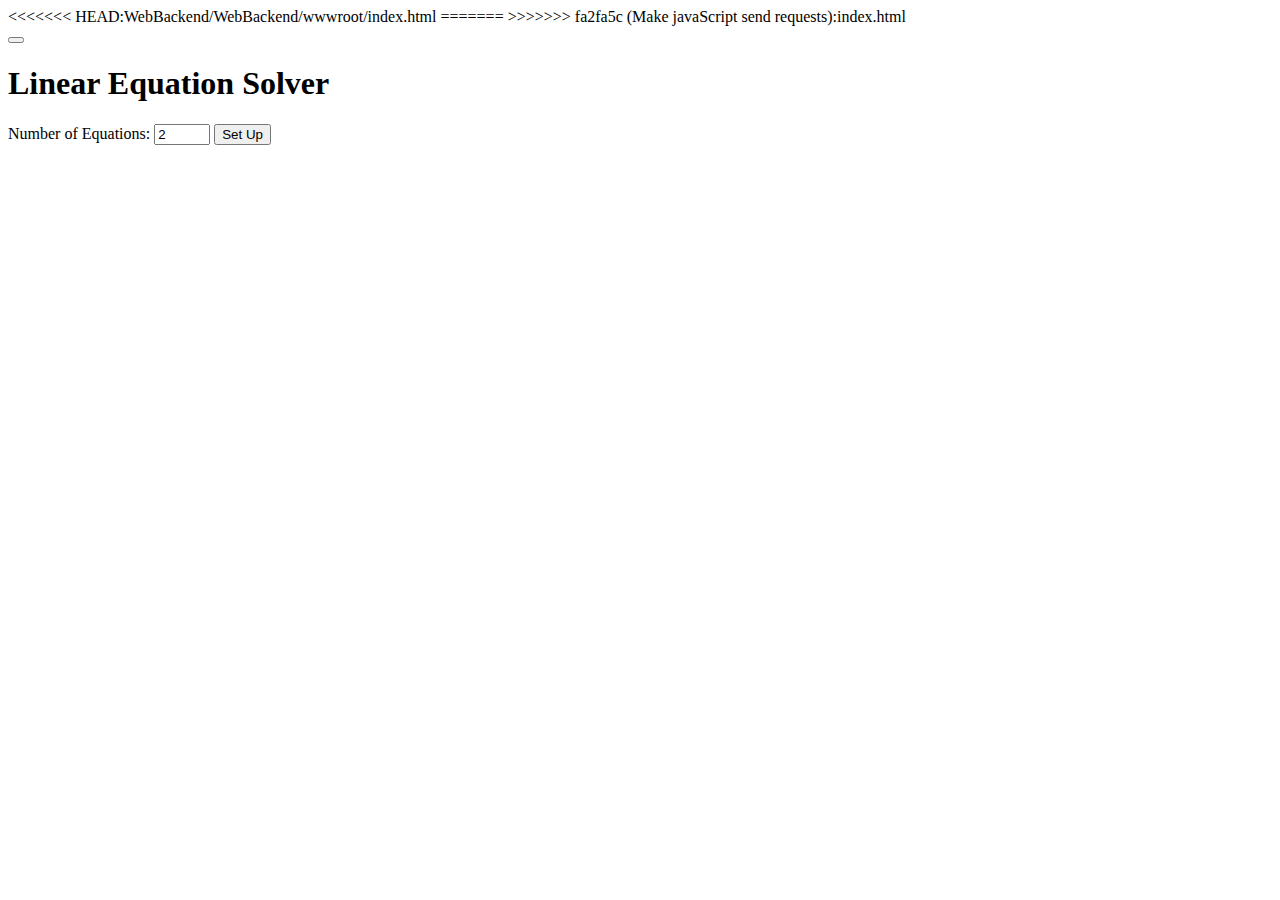
==== WebBackend/WebBackend/wwwroot/index.html @ b83d8da0 "Make javaScript send requests" ====
<!DOCTYPE html>
<html lang="en">
<head>
    <meta charset="UTF-8">
    <meta name="viewport" content="width=device-width, initial-scale=1.0">
    <title>Linear Equation Solver</title>
    <link rel="stylesheet" href="styles.css">
<<<<<<< HEAD:WebBackend/WebBackend/wwwroot/index.html
    <script src="script.js" defer></script>
=======
    
>>>>>>> fa2fa5c (Make javaScript send requests):index.html
</head>
<body>
<div id="notification-container"></div>
<div class="header">
    <button id="login-button" onclick="window.location.href='login.html'"></button>
</div>
<div class="container">
    <h1>Linear Equation Solver</h1>
    <form id="setup-form">
        <label for="num-eqs">Number of Equations:</label>
        <input type="number" id="num-eqs" min="2" max="10" value="2">
        <button type="button" onclick="setupForm()">Set Up</button>
    </form>
    <div id="Solution"></div>
    <form id="solver-form" style="display: none;">
        <div id="equations"></div>
        <button type="button" onclick="SolveRequest()">Solve</button>
        <button type="button" onclick="goToMain()">Back</button>
    </form>
</div>
</body>
</html>
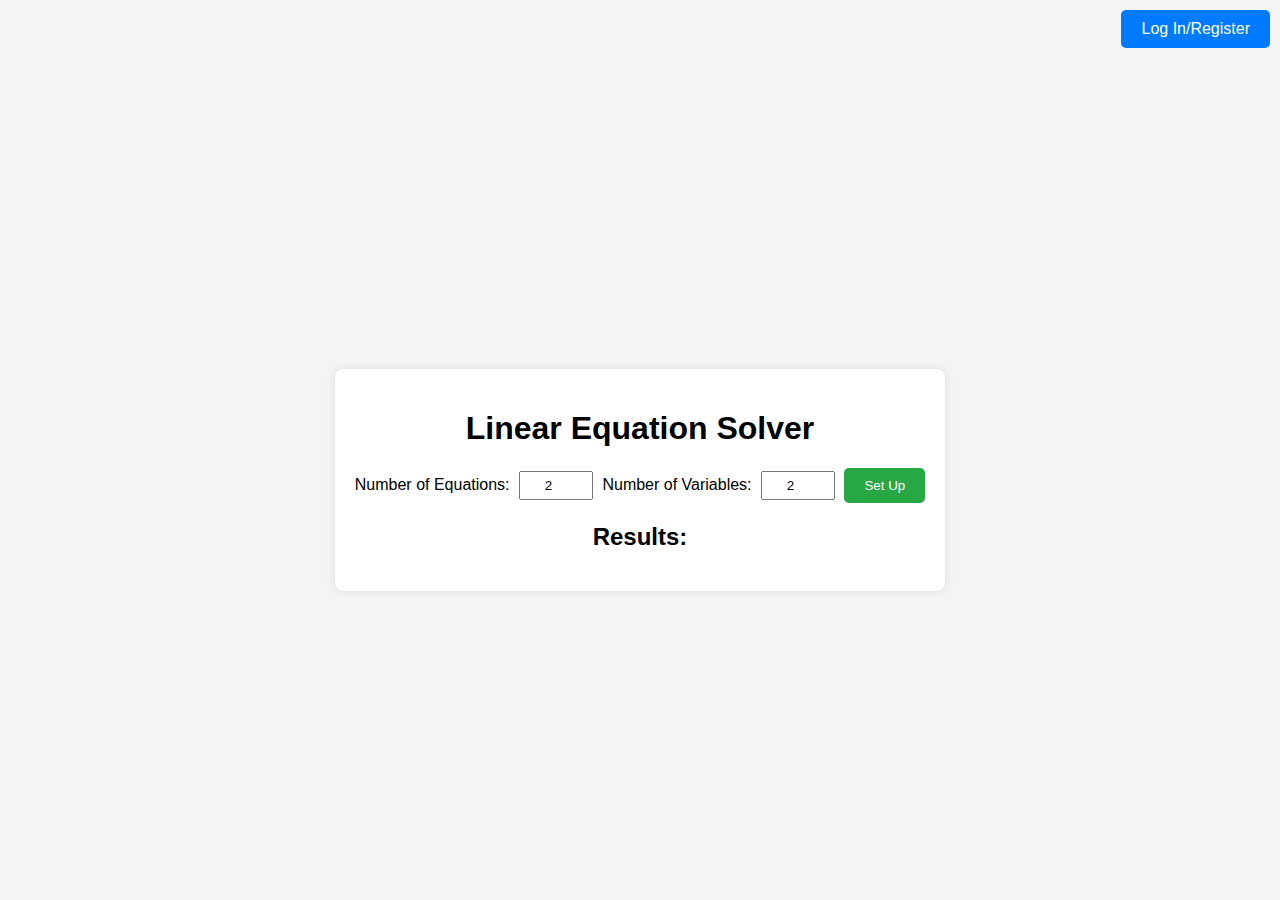
==== commit 758e2aa4: "Rearenge Project. Implement Entity Framework functional. Make server actually respond to requests" ====
--- a/WebBackend/WebBackend/wwwroot/index.html
+++ b/WebBackend/WebBackend/wwwroot/index.html
@@ -5,30 +5,29 @@
     <meta name="viewport" content="width=device-width, initial-scale=1.0">
     <title>Linear Equation Solver</title>
     <link rel="stylesheet" href="styles.css">
-<<<<<<< HEAD:WebBackend/WebBackend/wwwroot/index.html
-    <script src="script.js" defer></script>
-=======
-    
->>>>>>> fa2fa5c (Make javaScript send requests):index.html
 </head>
 <body>
-<div id="notification-container"></div>
 <div class="header">
-    <button id="login-button" onclick="window.location.href='login.html'"></button>
+    <button class="login-button" onclick="window.location.href='login.html'">Log In/Register</button>
 </div>
 <div class="container">
     <h1>Linear Equation Solver</h1>
     <form id="setup-form">
         <label for="num-eqs">Number of Equations:</label>
-        <input type="number" id="num-eqs" min="2" max="10" value="2">
+        <input type="number" id="num-eqs" min="1" max="10" value="2">
+        <label for="num-vars">Number of Variables:</label>
+        <input type="number" id="num-vars" min="1" max="10" value="2">
         <button type="button" onclick="setupForm()">Set Up</button>
     </form>
-    <div id="Solution"></div>
     <form id="solver-form" style="display: none;">
         <div id="equations"></div>
-        <button type="button" onclick="SolveRequest()">Solve</button>
-        <button type="button" onclick="goToMain()">Back</button>
+        <button type="button" onclick="solve()">Solve</button>
     </form>
+    <div id="result">
+        <h2>Results:</h2>
+        <p id="solution"></p>
+    </div>
 </div>
+<script src="script.js"></script>
 </body>
 </html>
--- a/WebBackend/WebBackend/wwwroot/styles.css
+++ b/WebBackend/WebBackend/wwwroot/styles.css
@@ -0,0 +1,67 @@
+body {
+    font-family: Arial, sans-serif;
+    background-color: #f4f4f4;
+    margin: 0;
+    padding: 0;
+    display: flex;
+    justify-content: center;
+    align-items: center;
+    height: 100vh;
+}
+
+.header {
+    position: absolute;
+    top: 10px;
+    right: 10px;
+}
+
+.login-button {
+    background-color: #007bff;
+    color: white;
+    border: none;
+    padding: 10px 20px;
+    border-radius: 5px;
+    cursor: pointer;
+    font-size: 16px;
+}
+
+.login-button:hover {
+    background-color: #0056b3;
+}
+
+.container {
+    background: #fff;
+    padding: 20px;
+    border-radius: 8px;
+    box-shadow: 0 0 10px rgba(0, 0, 0, 0.1);
+    text-align: center;
+    margin-top: 60px;
+}
+
+form {
+    margin-bottom: 20px;
+}
+
+input {
+    width: 60px;
+    margin: 0 5px;
+    padding: 5px;
+    text-align: center;
+}
+
+button {
+    background-color: #28a745;
+    color: white;
+    border: none;
+    padding: 10px 20px;
+    border-radius: 5px;
+    cursor: pointer;
+}
+
+button:hover {
+    background-color: #218838;
+}
+
+#result {
+    margin-top: 20px;
+}
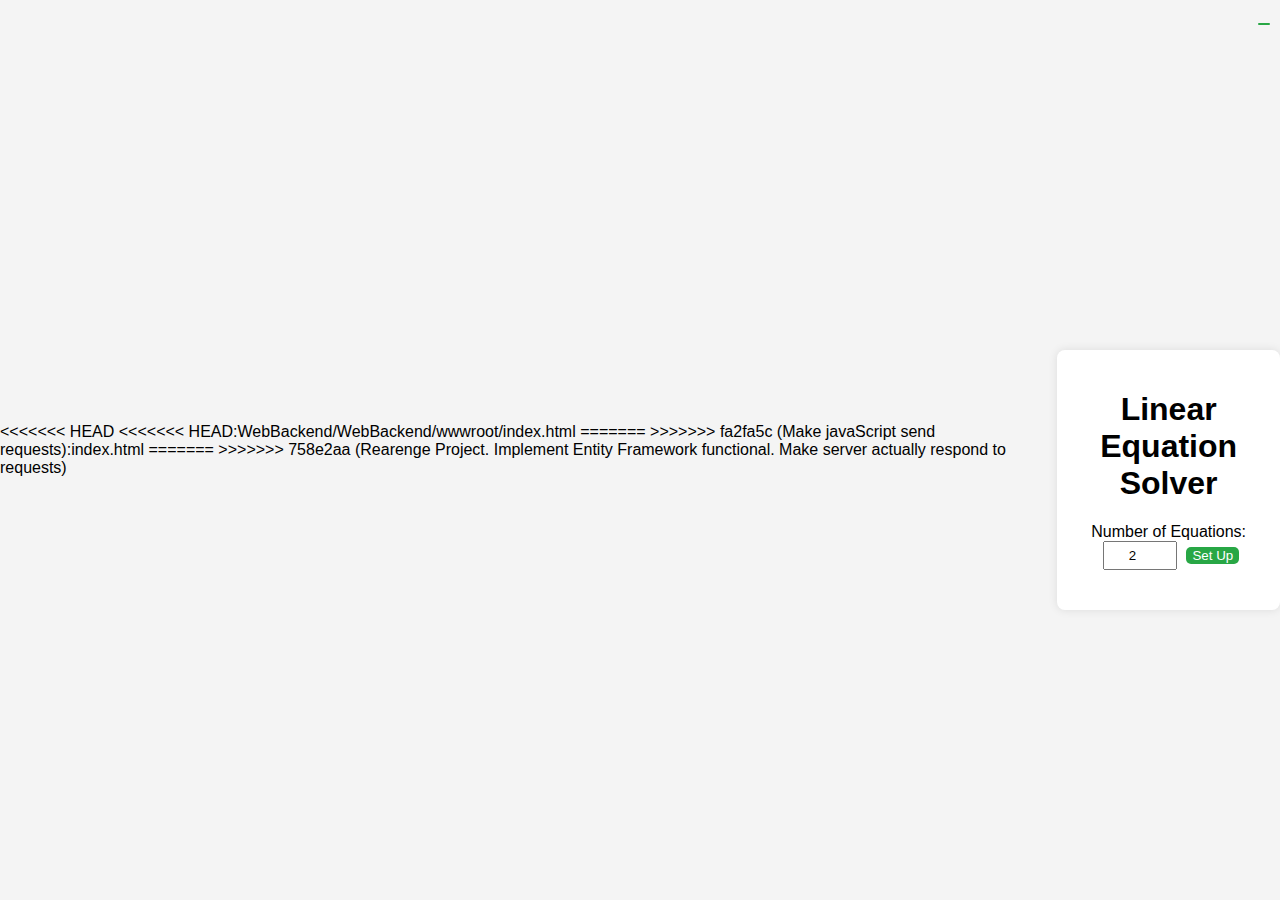
==== commit 185573ba: "Rearenge Project. Implement Entity Framework functional. Make server actually respond to requests" ====
--- a/WebBackend/WebBackend/wwwroot/index.html
+++ b/WebBackend/WebBackend/wwwroot/index.html
@@ -5,29 +5,33 @@
     <meta name="viewport" content="width=device-width, initial-scale=1.0">
     <title>Linear Equation Solver</title>
     <link rel="stylesheet" href="styles.css">
+<<<<<<< HEAD
+<<<<<<< HEAD:WebBackend/WebBackend/wwwroot/index.html
+    <script src="script.js" defer></script>
+=======
+    
+>>>>>>> fa2fa5c (Make javaScript send requests):index.html
+=======
+>>>>>>> 758e2aa (Rearenge Project. Implement Entity Framework functional. Make server actually respond to requests)
 </head>
 <body>
+<div id="notification-container"></div>
 <div class="header">
-    <button class="login-button" onclick="window.location.href='login.html'">Log In/Register</button>
+    <button id="login-button" onclick="window.location.href='login.html'"></button>
 </div>
 <div class="container">
     <h1>Linear Equation Solver</h1>
     <form id="setup-form">
         <label for="num-eqs">Number of Equations:</label>
-        <input type="number" id="num-eqs" min="1" max="10" value="2">
-        <label for="num-vars">Number of Variables:</label>
-        <input type="number" id="num-vars" min="1" max="10" value="2">
+        <input type="number" id="num-eqs" min="2" max="10" value="2">
         <button type="button" onclick="setupForm()">Set Up</button>
     </form>
+    <div id="Solution"></div>
     <form id="solver-form" style="display: none;">
         <div id="equations"></div>
-        <button type="button" onclick="solve()">Solve</button>
+        <button type="button" onclick="SolveRequest()">Solve</button>
+        <button type="button" onclick="goToMain()">Back</button>
     </form>
-    <div id="result">
-        <h2>Results:</h2>
-        <p id="solution"></p>
-    </div>
 </div>
-<script src="script.js"></script>
 </body>
 </html>
--- a/WebBackend/WebBackend/wwwroot/styles.css
+++ b/WebBackend/WebBackend/wwwroot/styles.css
@@ -53,6 +53,10 @@
     background-color: #28a745;
     color: white;
     border: none;
+<<<<<<< HEAD
+    margin: 20px;
+=======
+>>>>>>> 758e2aa (Rearenge Project. Implement Entity Framework functional. Make server actually respond to requests)
     padding: 10px 20px;
     border-radius: 5px;
     cursor: pointer;
@@ -65,3 +69,84 @@
 #result {
     margin-top: 20px;
 }
+<<<<<<< HEAD
+
+table {
+    width: 100%;
+    border-collapse: collapse;
+}
+
+th, td {
+    padding: 5px;
+    border: 1px solid #ddd;
+    text-align: center;
+}
+
+th {
+    background-color: #f2f2f2;
+    position: sticky;
+    top: 0;
+    z-index: 1;
+}
+
+th:nth-child(1), td:nth-child(1) {
+    width: 5%;
+}
+th:nth-child(2), td:nth-child(2) {
+    width: 60%;
+}
+th:nth-child(3), td:nth-child(3) {
+    width: 25%;
+}
+th:nth-child(4), td:nth-child(4) {
+    width: 10%;
+}
+
+.delete-btn {
+    background-color: red;
+    color: white;
+    border: none;
+    padding: 6px 12px;
+    cursor: pointer;
+}
+
+.delete-btn:hover {
+    background-color: darkred;
+}
+
+.table-container {
+    margin-top: 100px;
+    max-height: 700px;
+    width: 1500px;
+    overflow-y: auto;
+    border: 1px solid #ccc;
+}
+
+#notification-container {
+    position: fixed;
+    top: 20px;
+    left: 50%; 
+    transform: translateX(-50%); 
+    z-index: 1000; 
+    width: 300px; 
+    display: flex; 
+    flex-direction: column; 
+}
+
+.notification {
+    background-color: #f0f8ff; 
+    border: 1px solid #007bff;
+    color: #007bff; 
+    padding: 10px; 
+    margin: 5px 0;
+    border-radius: 5px; 
+    box-shadow: 0 2px 5px rgba(0, 0, 0, 0.1);
+    transition: opacity 0.5s ease; 
+    opacity: 1; 
+}
+
+.fade-out {
+    opacity: 0;
+}
+=======
+>>>>>>> 758e2aa (Rearenge Project. Implement Entity Framework functional. Make server actually respond to requests)
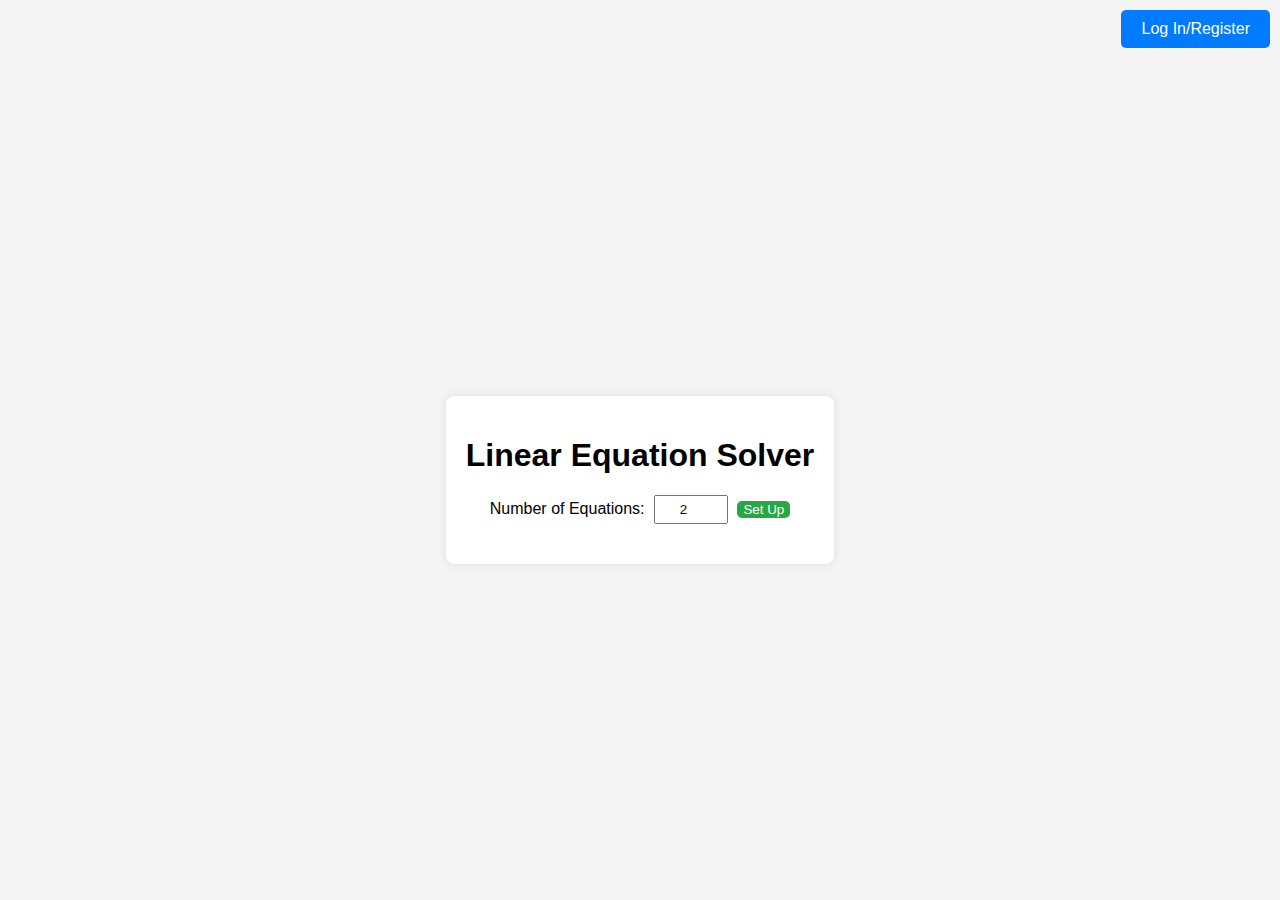
==== commit 790bda15: "implement authorization system" ====
--- a/WebBackend/WebBackend/wwwroot/index.html
+++ b/WebBackend/WebBackend/wwwroot/index.html
@@ -5,33 +5,24 @@
     <meta name="viewport" content="width=device-width, initial-scale=1.0">
     <title>Linear Equation Solver</title>
     <link rel="stylesheet" href="styles.css">
-<<<<<<< HEAD
-<<<<<<< HEAD:WebBackend/WebBackend/wwwroot/index.html
-    <script src="script.js" defer></script>
-=======
-    
->>>>>>> fa2fa5c (Make javaScript send requests):index.html
-=======
->>>>>>> 758e2aa (Rearenge Project. Implement Entity Framework functional. Make server actually respond to requests)
 </head>
 <body>
-<div id="notification-container"></div>
 <div class="header">
-    <button id="login-button" onclick="window.location.href='login.html'"></button>
+    <button class="login-button" onclick="window.location.href='login.html'">Log In/Register</button>
 </div>
 <div class="container">
     <h1>Linear Equation Solver</h1>
     <form id="setup-form">
         <label for="num-eqs">Number of Equations:</label>
-        <input type="number" id="num-eqs" min="2" max="10" value="2">
+        <input type="number" id="num-eqs" min="1" max="10" value="2">
         <button type="button" onclick="setupForm()">Set Up</button>
     </form>
-    <div id="Solution"></div>
     <form id="solver-form" style="display: none;">
         <div id="equations"></div>
         <button type="button" onclick="SolveRequest()">Solve</button>
         <button type="button" onclick="goToMain()">Back</button>
     </form>
 </div>
+<script src="script.js"></script>
 </body>
 </html>
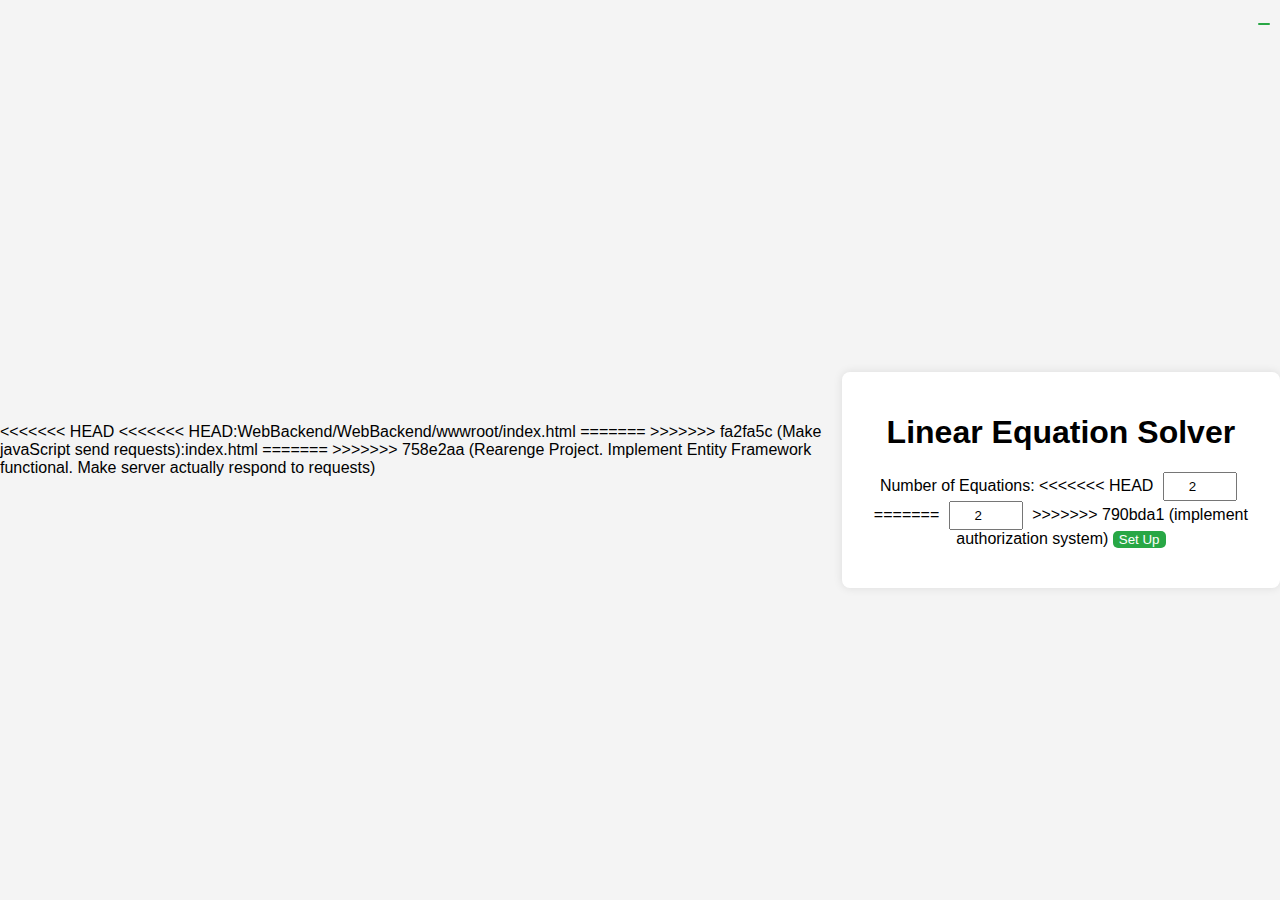
==== commit 8a9f73d7: "implement authorization system" ====
--- a/WebBackend/WebBackend/wwwroot/index.html
+++ b/WebBackend/WebBackend/wwwroot/index.html
@@ -5,24 +5,37 @@
     <meta name="viewport" content="width=device-width, initial-scale=1.0">
     <title>Linear Equation Solver</title>
     <link rel="stylesheet" href="styles.css">
+<<<<<<< HEAD
+<<<<<<< HEAD:WebBackend/WebBackend/wwwroot/index.html
+    <script src="script.js" defer></script>
+=======
+    
+>>>>>>> fa2fa5c (Make javaScript send requests):index.html
+=======
+>>>>>>> 758e2aa (Rearenge Project. Implement Entity Framework functional. Make server actually respond to requests)
 </head>
 <body>
+<div id="notification-container"></div>
 <div class="header">
-    <button class="login-button" onclick="window.location.href='login.html'">Log In/Register</button>
+    <button id="login-button" onclick="window.location.href='login.html'"></button>
 </div>
 <div class="container">
     <h1>Linear Equation Solver</h1>
     <form id="setup-form">
         <label for="num-eqs">Number of Equations:</label>
+<<<<<<< HEAD
+        <input type="number" id="num-eqs" min="2" max="10" value="2">
+=======
         <input type="number" id="num-eqs" min="1" max="10" value="2">
+>>>>>>> 790bda1 (implement authorization system)
         <button type="button" onclick="setupForm()">Set Up</button>
     </form>
+    <div id="Solution"></div>
     <form id="solver-form" style="display: none;">
         <div id="equations"></div>
         <button type="button" onclick="SolveRequest()">Solve</button>
         <button type="button" onclick="goToMain()">Back</button>
     </form>
 </div>
-<script src="script.js"></script>
 </body>
 </html>
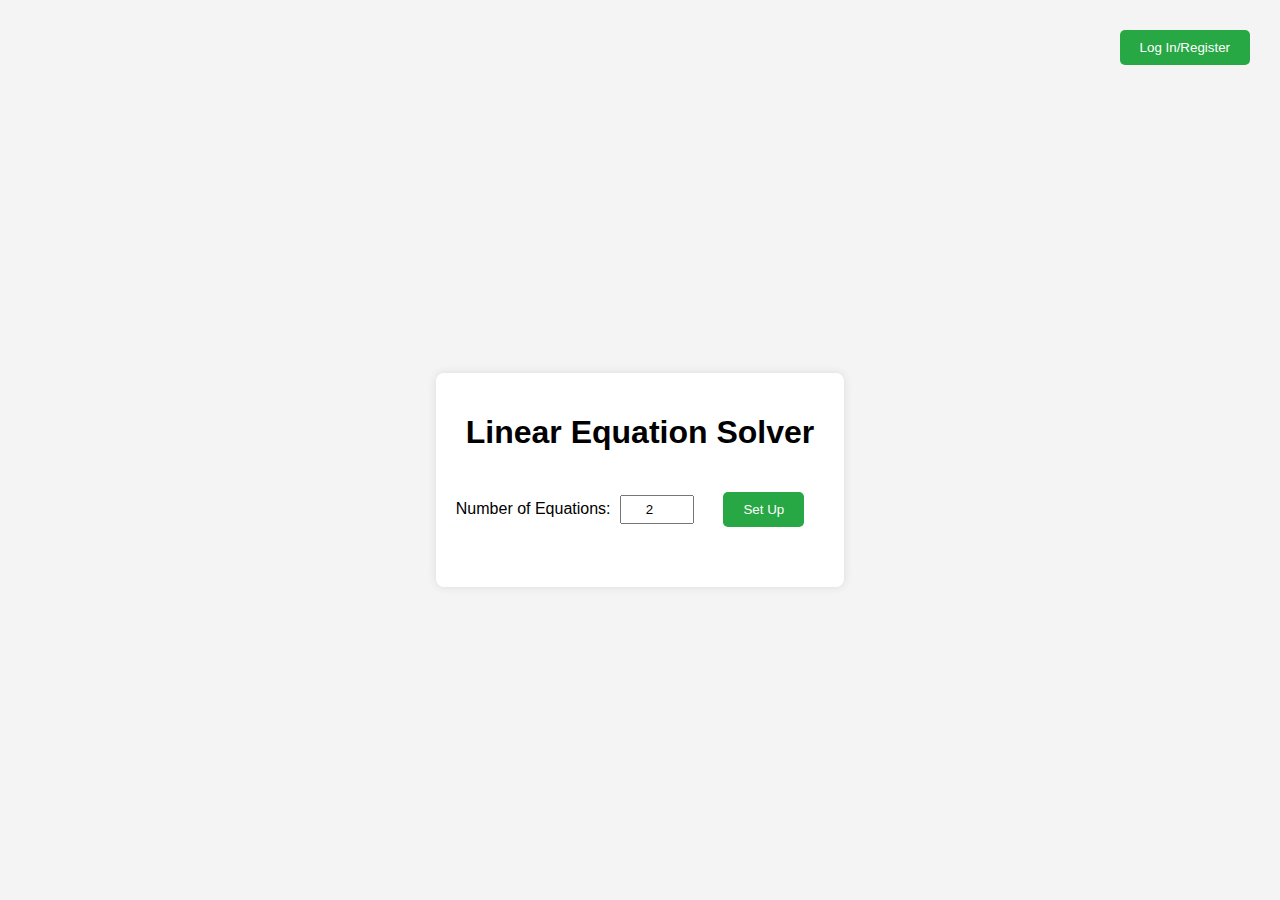
==== commit 5821ea7e: "Add data visualization, create histoty page" ====
--- a/WebBackend/WebBackend/wwwroot/index.html
+++ b/WebBackend/WebBackend/wwwroot/index.html
@@ -5,14 +5,7 @@
     <meta name="viewport" content="width=device-width, initial-scale=1.0">
     <title>Linear Equation Solver</title>
     <link rel="stylesheet" href="styles.css">
-<<<<<<< HEAD
-<<<<<<< HEAD:WebBackend/WebBackend/wwwroot/index.html
     <script src="script.js" defer></script>
-=======
-    
->>>>>>> fa2fa5c (Make javaScript send requests):index.html
-=======
->>>>>>> 758e2aa (Rearenge Project. Implement Entity Framework functional. Make server actually respond to requests)
 </head>
 <body>
 <div id="notification-container"></div>
@@ -23,11 +16,7 @@
     <h1>Linear Equation Solver</h1>
     <form id="setup-form">
         <label for="num-eqs">Number of Equations:</label>
-<<<<<<< HEAD
         <input type="number" id="num-eqs" min="2" max="10" value="2">
-=======
-        <input type="number" id="num-eqs" min="1" max="10" value="2">
->>>>>>> 790bda1 (implement authorization system)
         <button type="button" onclick="setupForm()">Set Up</button>
     </form>
     <div id="Solution"></div>
--- a/WebBackend/WebBackend/wwwroot/styles.css
+++ b/WebBackend/WebBackend/wwwroot/styles.css
@@ -53,10 +53,7 @@
     background-color: #28a745;
     color: white;
     border: none;
-<<<<<<< HEAD
     margin: 20px;
-=======
->>>>>>> 758e2aa (Rearenge Project. Implement Entity Framework functional. Make server actually respond to requests)
     padding: 10px 20px;
     border-radius: 5px;
     cursor: pointer;
@@ -69,7 +66,6 @@
 #result {
     margin-top: 20px;
 }
-<<<<<<< HEAD
 
 table {
     width: 100%;
@@ -147,6 +143,4 @@
 
 .fade-out {
     opacity: 0;
-}
-=======
->>>>>>> 758e2aa (Rearenge Project. Implement Entity Framework functional. Make server actually respond to requests)
+}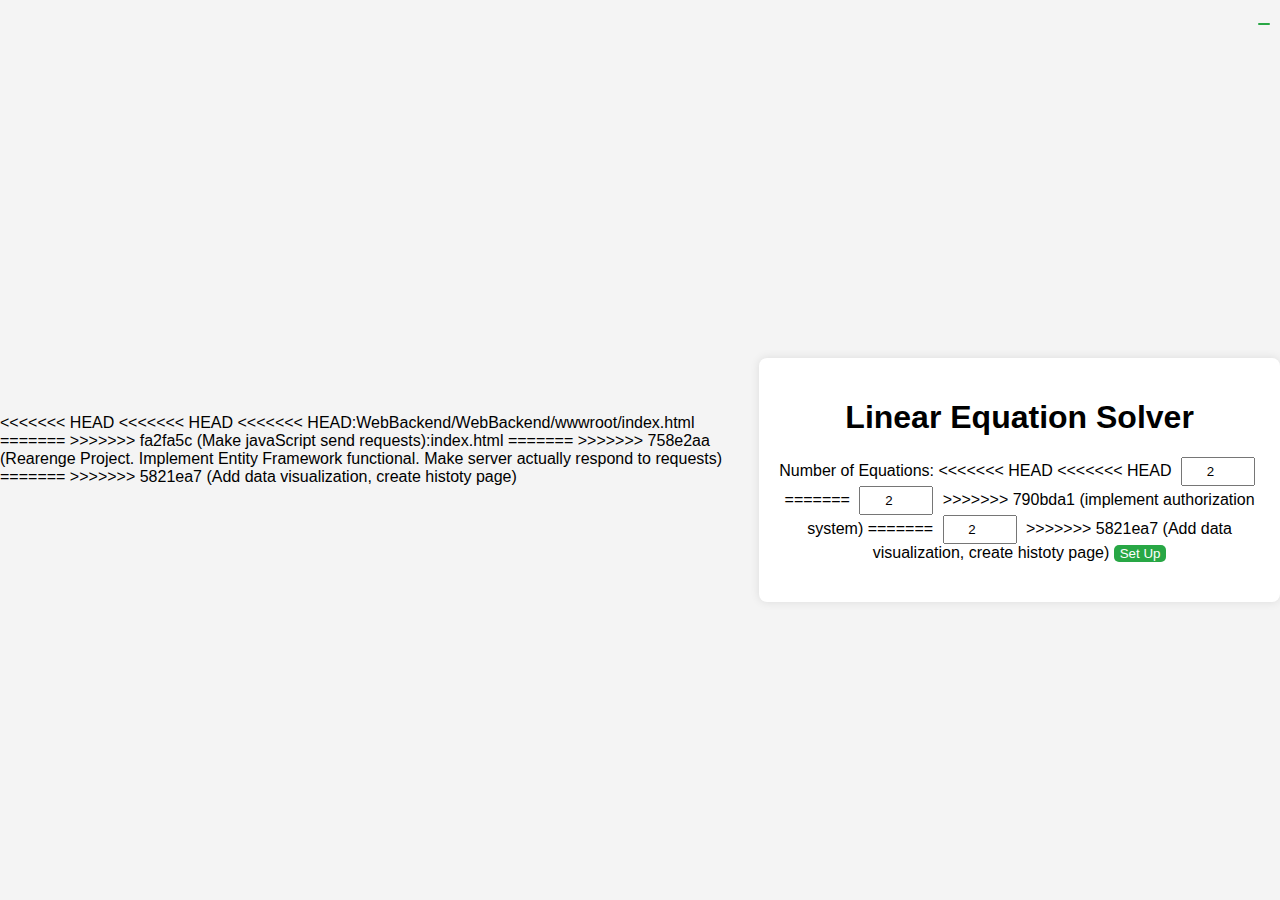
==== commit 30e89a8c: "Add data visualization, create histoty page" ====
--- a/WebBackend/WebBackend/wwwroot/index.html
+++ b/WebBackend/WebBackend/wwwroot/index.html
@@ -5,7 +5,18 @@
     <meta name="viewport" content="width=device-width, initial-scale=1.0">
     <title>Linear Equation Solver</title>
     <link rel="stylesheet" href="styles.css">
+<<<<<<< HEAD
+<<<<<<< HEAD
+<<<<<<< HEAD:WebBackend/WebBackend/wwwroot/index.html
     <script src="script.js" defer></script>
+=======
+    
+>>>>>>> fa2fa5c (Make javaScript send requests):index.html
+=======
+>>>>>>> 758e2aa (Rearenge Project. Implement Entity Framework functional. Make server actually respond to requests)
+=======
+    <script src="script.js" defer></script>
+>>>>>>> 5821ea7 (Add data visualization, create histoty page)
 </head>
 <body>
 <div id="notification-container"></div>
@@ -16,7 +27,15 @@
     <h1>Linear Equation Solver</h1>
     <form id="setup-form">
         <label for="num-eqs">Number of Equations:</label>
+<<<<<<< HEAD
+<<<<<<< HEAD
         <input type="number" id="num-eqs" min="2" max="10" value="2">
+=======
+        <input type="number" id="num-eqs" min="1" max="10" value="2">
+>>>>>>> 790bda1 (implement authorization system)
+=======
+        <input type="number" id="num-eqs" min="2" max="10" value="2">
+>>>>>>> 5821ea7 (Add data visualization, create histoty page)
         <button type="button" onclick="setupForm()">Set Up</button>
     </form>
     <div id="Solution"></div>
--- a/WebBackend/WebBackend/wwwroot/styles.css
+++ b/WebBackend/WebBackend/wwwroot/styles.css
@@ -53,7 +53,14 @@
     background-color: #28a745;
     color: white;
     border: none;
+<<<<<<< HEAD
+<<<<<<< HEAD
     margin: 20px;
+=======
+>>>>>>> 758e2aa (Rearenge Project. Implement Entity Framework functional. Make server actually respond to requests)
+=======
+    margin: 20px;
+>>>>>>> 5821ea7 (Add data visualization, create histoty page)
     padding: 10px 20px;
     border-radius: 5px;
     cursor: pointer;
@@ -66,6 +73,10 @@
 #result {
     margin-top: 20px;
 }
+<<<<<<< HEAD
+<<<<<<< HEAD
+=======
+>>>>>>> 5821ea7 (Add data visualization, create histoty page)
 
 table {
     width: 100%;
@@ -143,4 +154,10 @@
 
 .fade-out {
     opacity: 0;
-}+<<<<<<< HEAD
+}
+=======
+>>>>>>> 758e2aa (Rearenge Project. Implement Entity Framework functional. Make server actually respond to requests)
+=======
+}
+>>>>>>> 5821ea7 (Add data visualization, create histoty page)
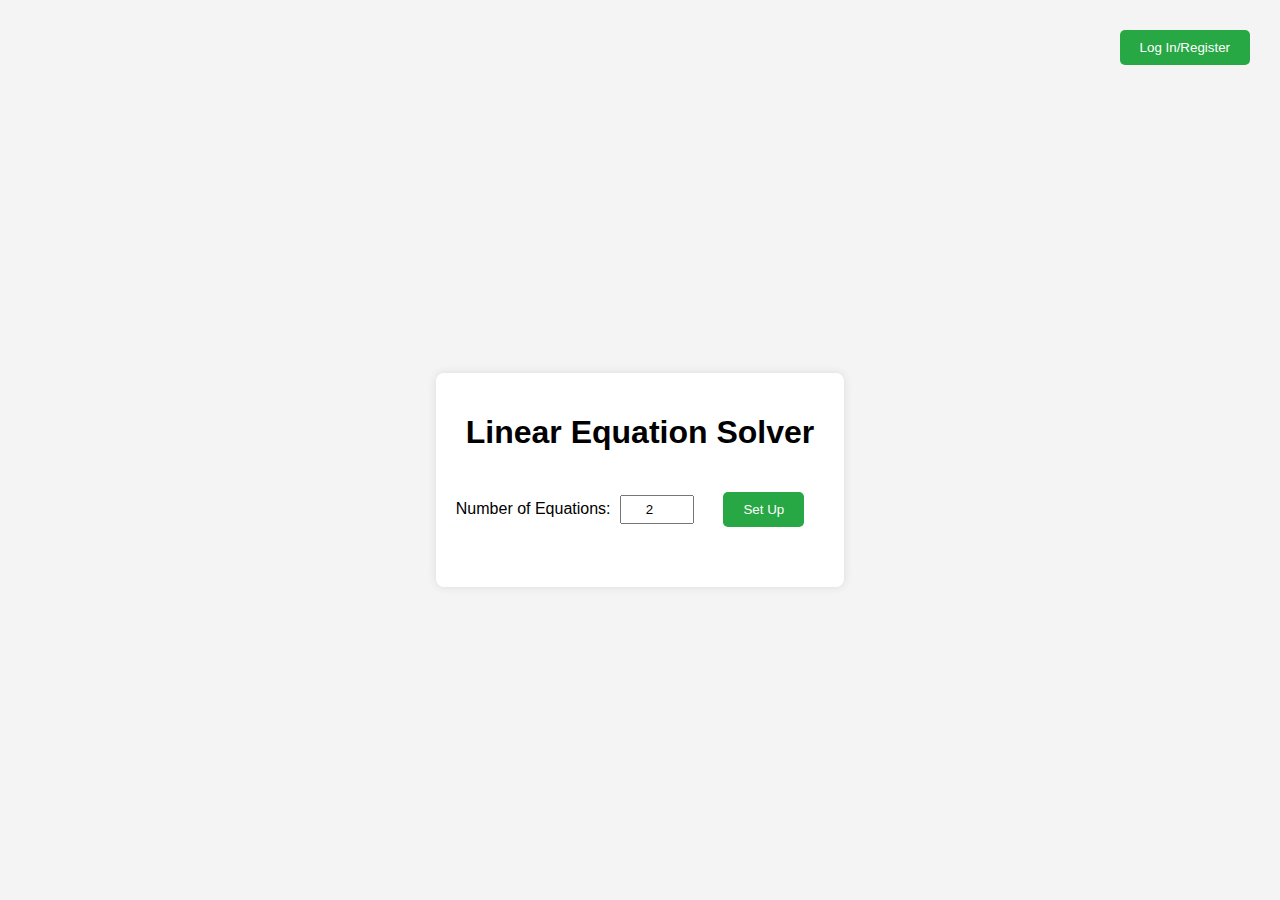
==== commit cc42d87d: "Add files localy from Releasy-Testing last commit" ====
--- a/WebBackend/WebBackend/wwwroot/index.html
+++ b/WebBackend/WebBackend/wwwroot/index.html
@@ -5,18 +5,7 @@
     <meta name="viewport" content="width=device-width, initial-scale=1.0">
     <title>Linear Equation Solver</title>
     <link rel="stylesheet" href="styles.css">
-<<<<<<< HEAD
-<<<<<<< HEAD
-<<<<<<< HEAD:WebBackend/WebBackend/wwwroot/index.html
     <script src="script.js" defer></script>
-=======
-    
->>>>>>> fa2fa5c (Make javaScript send requests):index.html
-=======
->>>>>>> 758e2aa (Rearenge Project. Implement Entity Framework functional. Make server actually respond to requests)
-=======
-    <script src="script.js" defer></script>
->>>>>>> 5821ea7 (Add data visualization, create histoty page)
 </head>
 <body>
 <div id="notification-container"></div>
@@ -27,15 +16,7 @@
     <h1>Linear Equation Solver</h1>
     <form id="setup-form">
         <label for="num-eqs">Number of Equations:</label>
-<<<<<<< HEAD
-<<<<<<< HEAD
         <input type="number" id="num-eqs" min="2" max="10" value="2">
-=======
-        <input type="number" id="num-eqs" min="1" max="10" value="2">
->>>>>>> 790bda1 (implement authorization system)
-=======
-        <input type="number" id="num-eqs" min="2" max="10" value="2">
->>>>>>> 5821ea7 (Add data visualization, create histoty page)
         <button type="button" onclick="setupForm()">Set Up</button>
     </form>
     <div id="Solution"></div>
--- a/WebBackend/WebBackend/wwwroot/styles.css
+++ b/WebBackend/WebBackend/wwwroot/styles.css
@@ -53,14 +53,7 @@
     background-color: #28a745;
     color: white;
     border: none;
-<<<<<<< HEAD
-<<<<<<< HEAD
     margin: 20px;
-=======
->>>>>>> 758e2aa (Rearenge Project. Implement Entity Framework functional. Make server actually respond to requests)
-=======
-    margin: 20px;
->>>>>>> 5821ea7 (Add data visualization, create histoty page)
     padding: 10px 20px;
     border-radius: 5px;
     cursor: pointer;
@@ -73,10 +66,6 @@
 #result {
     margin-top: 20px;
 }
-<<<<<<< HEAD
-<<<<<<< HEAD
-=======
->>>>>>> 5821ea7 (Add data visualization, create histoty page)
 
 table {
     width: 100%;
@@ -154,10 +143,4 @@
 
 .fade-out {
     opacity: 0;
-<<<<<<< HEAD
-}
-=======
->>>>>>> 758e2aa (Rearenge Project. Implement Entity Framework functional. Make server actually respond to requests)
-=======
-}
->>>>>>> 5821ea7 (Add data visualization, create histoty page)
+}